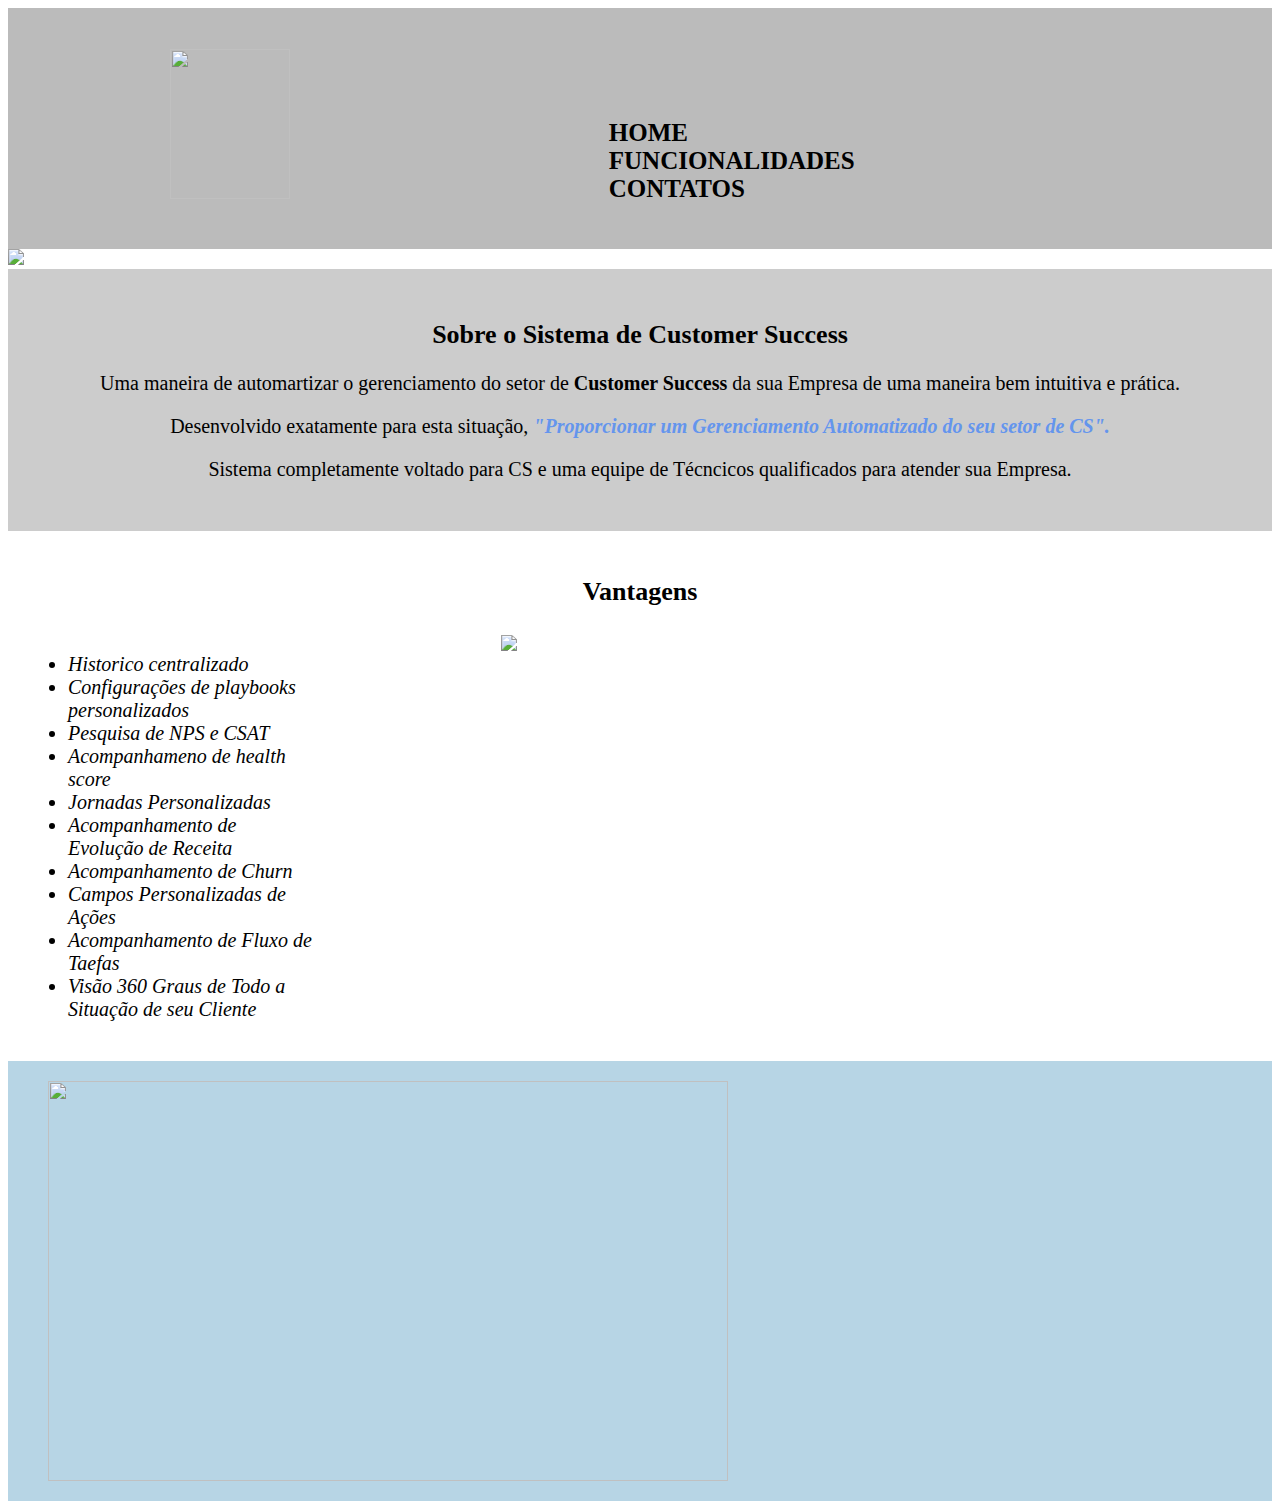
==== index.html @ b71ab0ef "Add files via upload" ====
<!DOCTYPE html>
<html lang="pt-br">
     
    <head>
        <meta charset="UTF-8">
        <title>Customer Success</title>
        <link rel="stylesheet" href="style.css">
    </head>
        
        <body>

            <header>
                <div class="caixa">
                    <h1><img class="tamanho" src="Fotos/logocs2.png"></h1>
    
                    <nav>
                        <ul>
                            <li><a href="index.html">Home</a></li>
                            <li><a href="funcionalidades.html">Funcionalidades</a></li>
                            <li><a href="contatos.html">Contatos</a></li>
                        </ul>
                    </nav>
                </div>   

            </header>

            <img id="imgcs" src="Fotos/customer-success.jpg">

            <div class="principal">
                <h2 class="titulo-centralizado">Sobre o Sistema de Customer Success</h2>

                <p> Uma maneira de automartizar o gerenciamento do setor de <strong>Customer Success</strong> da sua Empresa de uma maneira bem intuitiva e prática.</p>

                <p id="missao">Desenvolvido exatamente para esta situação, <em><strong>"Proporcionar um Gerenciamento Automatizado do seu setor de CS".</strong></em></p>

                <p>Sistema completamente voltado para CS e uma equipe de Técncicos qualificados para atender sua Empresa.</p>
            </div>

            <div class="vantagens">

                <h3 class="titulo-centralizado">Vantagens</h3>

                <ul>
                    <li class="itens">Historico centralizado</li>
                    <li class="itens">Configurações de  playbooks personalizados</li>
                    <li class="itens">Pesquisa de NPS e CSAT</li>
                    <li class="itens">Acompanhameno de health score</li>
                    <li class="itens">Jornadas Personalizadas</li>
                    <li class="itens">Acompanhamento de Evolução de Receita</li>
                    <li class="itens">Acompanhamento de Churn</li>
                    <li class="itens">Campos Personalizadas de Ações</li>
                    <li class="itens">Acompanhamento de Fluxo de Taefas</li>
                    <li class="itens">Visão 360 Graus de Todo a Situação de seu Cliente</li>
                </ul>
                
               <img src="Fotos/vantagens2.PNG" class="imagemvantagem2">

            </div>
               
            <div class="graficos-cs">
                
                <img id="graficos" src="Fotos/graficos.PNG">
            </div>
      </body>

</html>
---- style.css ----
header {
    background: #bbbbbb;
    padding: 20px 0; /* a imagem do menu estava colado na cor de fundo em cima e em baixo, para ter um espaçamento então inseri 20px que ficou um espaço entre a imagem e a cor cinza em cima  e em baixo do backgrond e o zero ficou 0px para os lados*/
 
 }
 
 .caixa {
    position: relative;
    width: 940px;
    margin: 0 auto;
 
 }
 
   /*Alterando o tamanho da imagem do cabeçalho*/
 .tamanho {
    width:  120px;
    height: 150px;
 
 }
 
 nav {
   position: absolute;
   top: 50px;
   right: 0%;
 
 }
 
 nav li {
    display: inline;
    margin: 0 0 0 15px;
 
 }
 
 nav a {
   text-transform: uppercase;
   font-size: 25px;
   color: #000000;
   font-weight: bold;
   text-decoration: none;
 }
 
 nav a:hover {
    color: #c78c19; /*aqui estou mudando o comportamento do elemento quando o mause passa por cima.*/
    text-decoration: underline; /*o texto vai ficar sublinhado quando o cursor passar por cima*/
 
 }
#imgcs {
    width: 100%;

}

.principal {
    background: #cccccc;
    padding: 30px;

}


p {
    text-align: center;
    font-size: 20px;
}

.titulo-centralizado  {
    text-align: center;
    font-size: 26px;
    
}

#missao {
   font-size: 20px; 

}

/* No html tem 2 strong, um esta dentro do <em> então inseri o <em> para que somente o strong dentro do <em> fique com a cor alterada */
em strong {
    color:cornflowerblue;

}

  /* Quando criamos uma classe no html então começamos ela aqui no CSS com um ponto (.). */
.itens {
    font-style: italic;
    
}

.vantagens {
    background: #ffffff;
    padding: 20px;
    font-size: 20px;

}


ul {
  display:inline-block;
  vertical-align: top;
  width: 20%;
  margin-right: 15%;
  font-size: 20px;
  
}

.imagemvantagem2 {
     width: 50%;
    
}

.graficos-cs {
    background: #b7d5e5;

}

#graficos {
    display:inline-block;
    width: 680px;
    height: 400px;
    margin-left: 40px;
    padding: 20px 0;
}
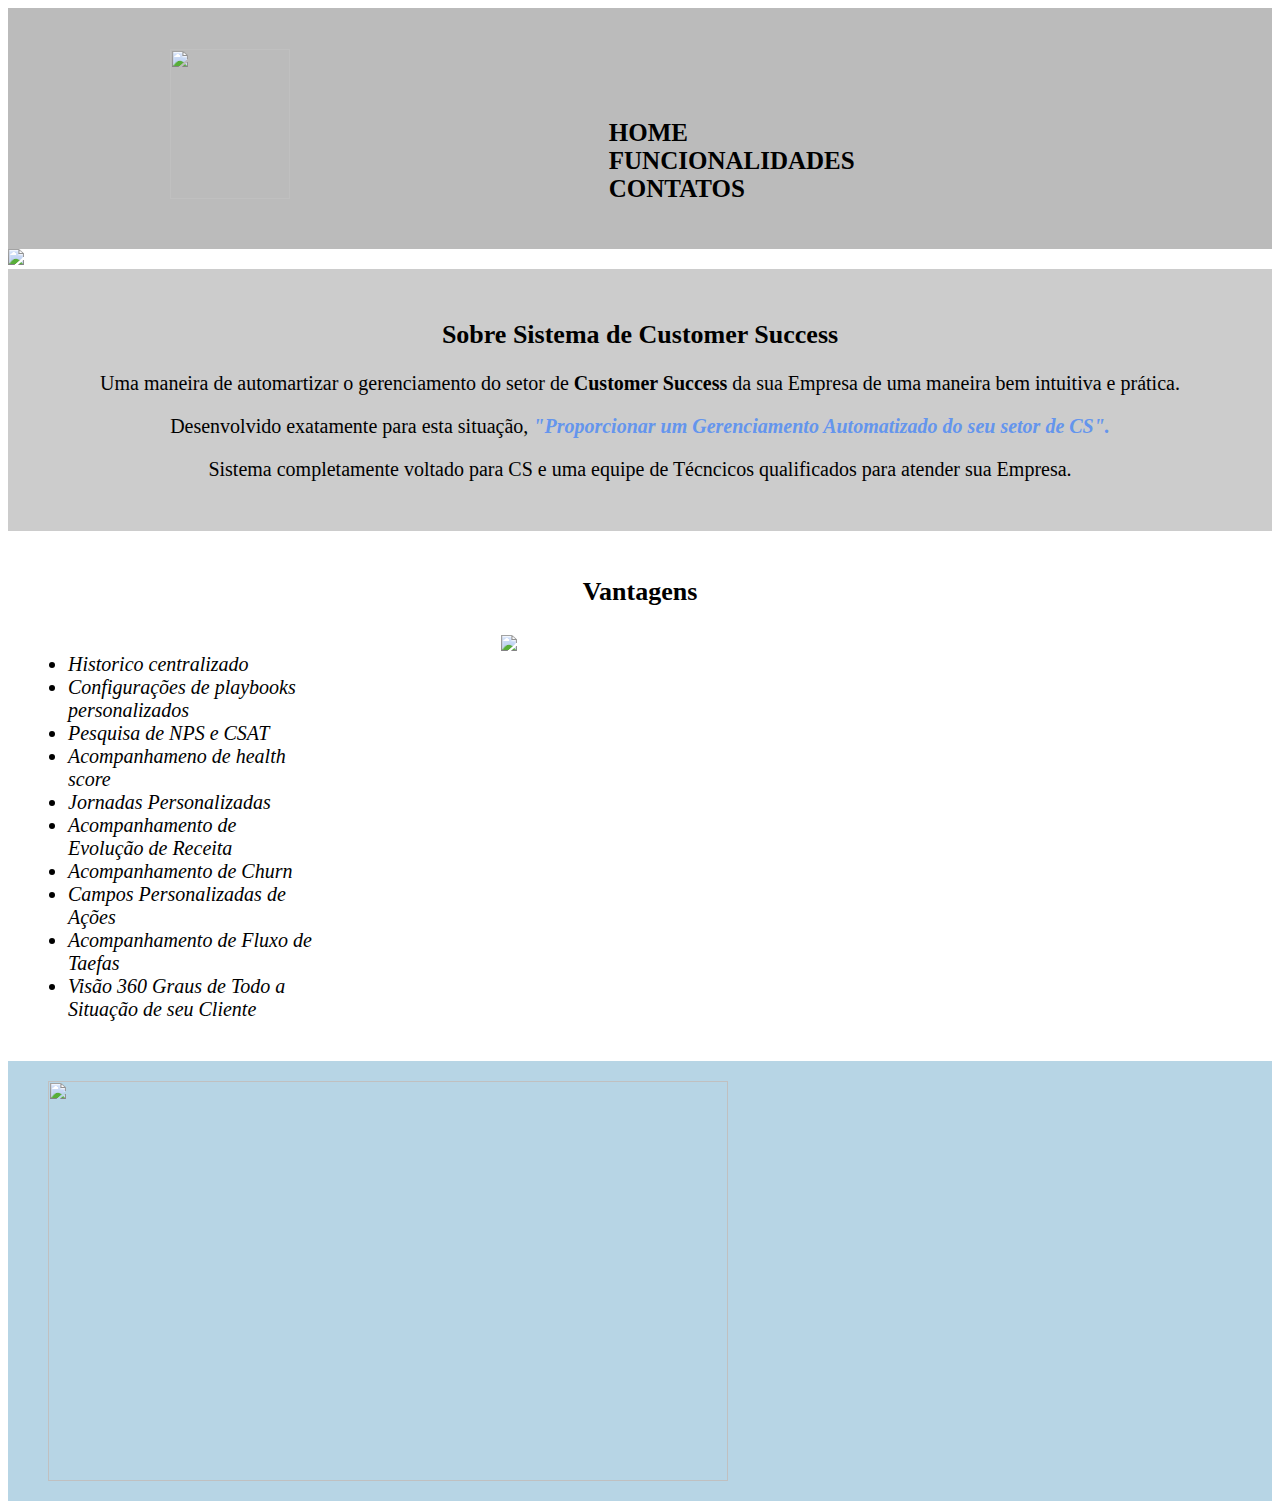
==== commit 4906d831: "Voltando com titulo sem o O" ====
--- a/index.html
+++ b/index.html
@@ -27,7 +27,7 @@
             <img id="imgcs" src="Fotos/customer-success.jpg">
 
             <div class="principal">
-                <h2 class="titulo-centralizado">Sobre o Sistema de Customer Success</h2>
+                <h2 class="titulo-centralizado">Sobre Sistema de Customer Success</h2>
 
                 <p> Uma maneira de automartizar o gerenciamento do setor de <strong>Customer Success</strong> da sua Empresa de uma maneira bem intuitiva e prática.</p>
 
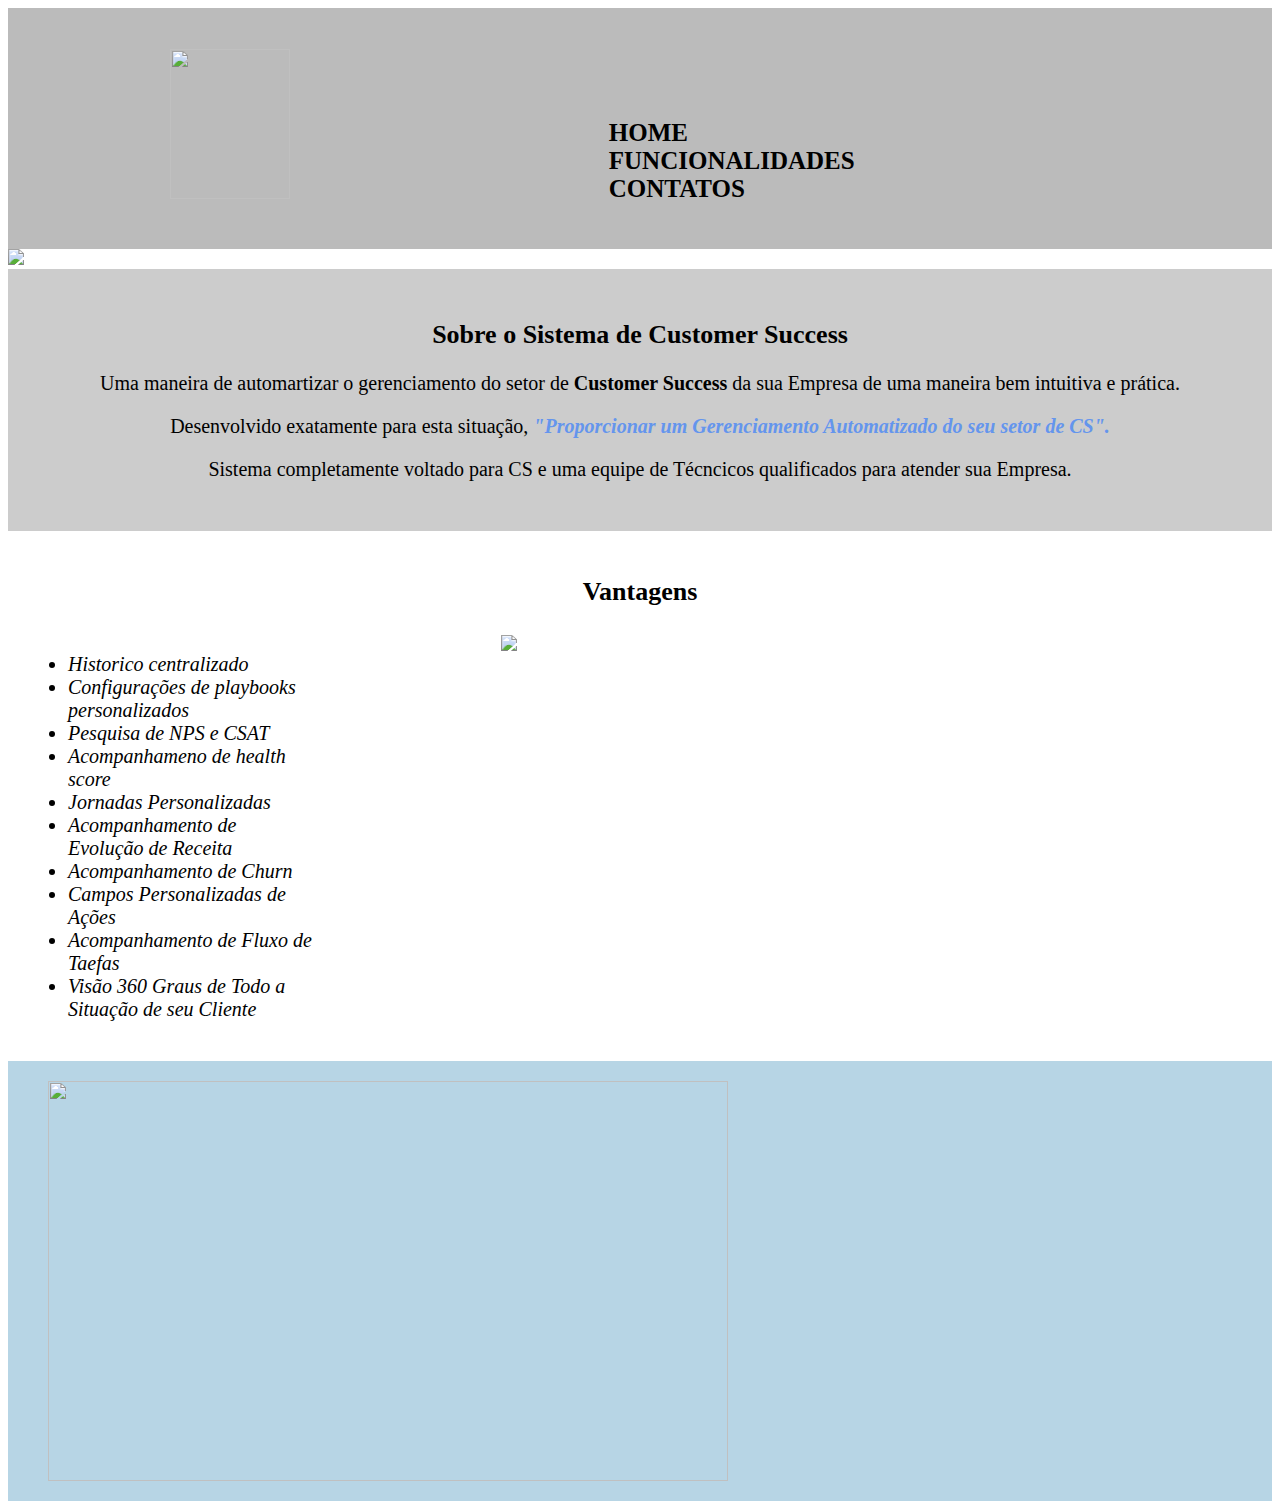
==== commit e17d756d: "Voltando com o O no h2 teste" ====
--- a/index.html
+++ b/index.html
@@ -27,7 +27,7 @@
             <img id="imgcs" src="Fotos/customer-success.jpg">
 
             <div class="principal">
-                <h2 class="titulo-centralizado">Sobre Sistema de Customer Success</h2>
+                <h2 class="titulo-centralizado">Sobre o Sistema de Customer Success</h2>
 
                 <p> Uma maneira de automartizar o gerenciamento do setor de <strong>Customer Success</strong> da sua Empresa de uma maneira bem intuitiva e prática.</p>
 
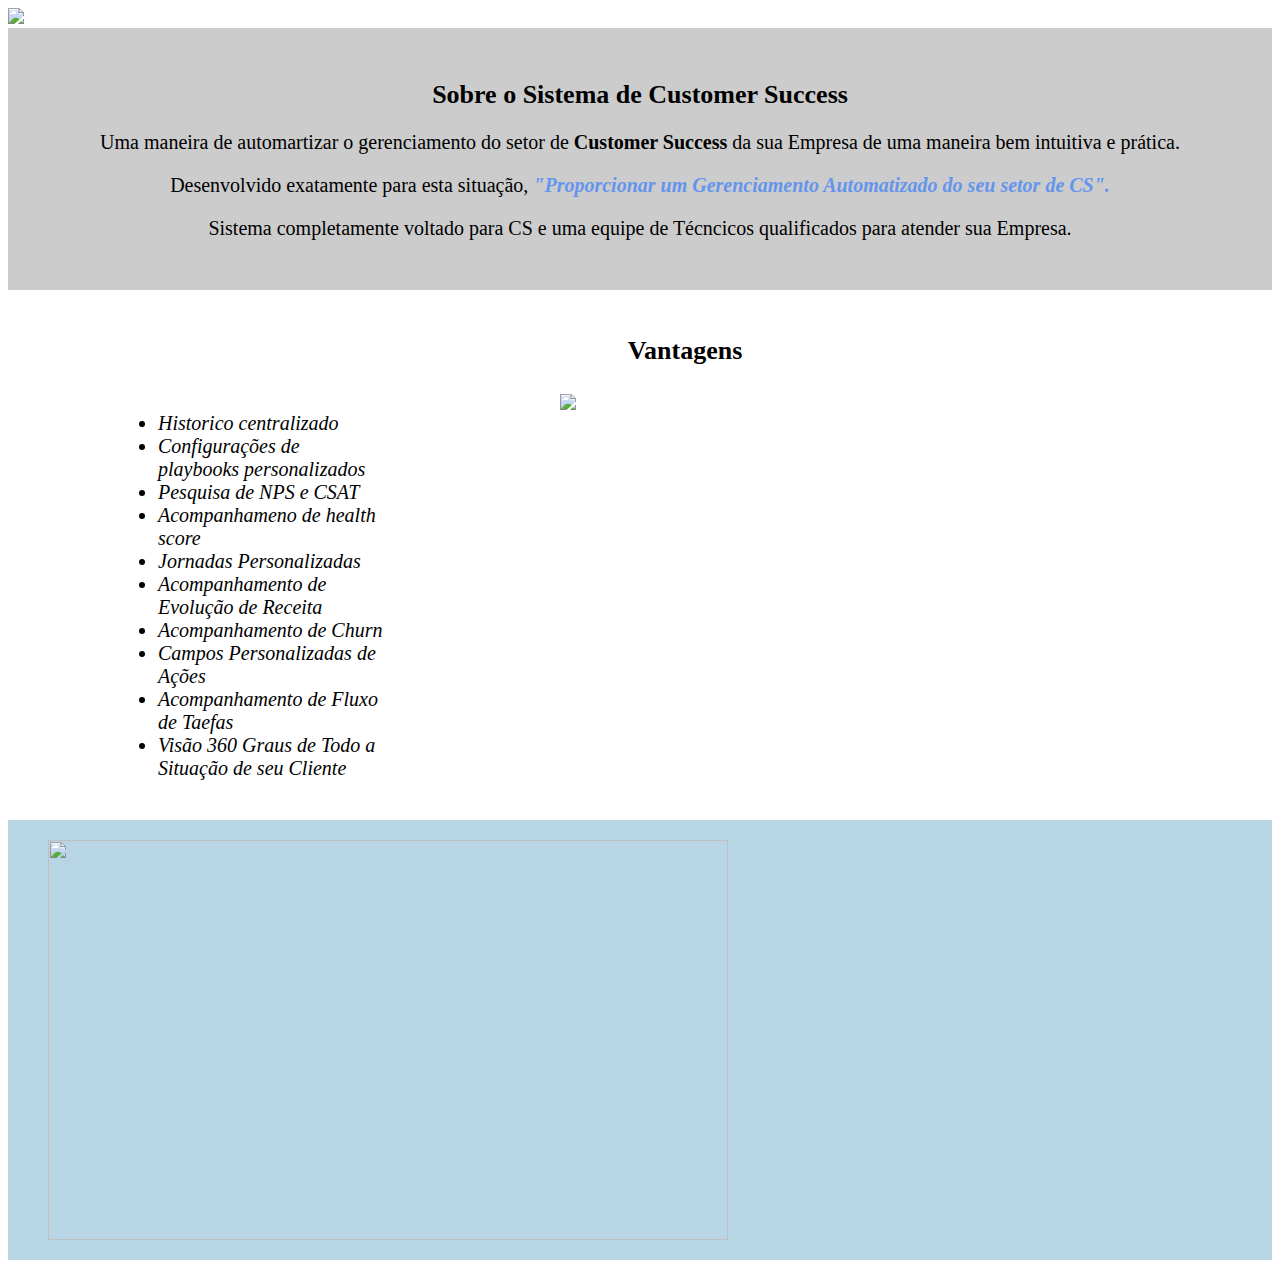
==== commit b690a7e8: "Alterando arquivos .css e .html 18:03" ====
--- a/index.html
+++ b/index.html
@@ -5,24 +5,12 @@
         <meta charset="UTF-8">
         <title>Customer Success</title>
         <link rel="stylesheet" href="style.css">
+        
     </head>
         
         <body>
 
-            <header>
-                <div class="caixa">
-                    <h1><img class="tamanho" src="Fotos/logocs2.png"></h1>
-    
-                    <nav>
-                        <ul>
-                            <li><a href="index.html">Home</a></li>
-                            <li><a href="funcionalidades.html">Funcionalidades</a></li>
-                            <li><a href="contatos.html">Contatos</a></li>
-                        </ul>
-                    </nav>
-                </div>   
 
-            </header>
 
             <img id="imgcs" src="Fotos/customer-success.jpg">
 
--- a/style.css
+++ b/style.css
@@ -1,49 +1,5 @@
-header {
-    background: #bbbbbb;
-    padding: 20px 0; /* a imagem do menu estava colado na cor de fundo em cima e em baixo, para ter um espaçamento então inseri 20px que ficou um espaço entre a imagem e a cor cinza em cima  e em baixo do backgrond e o zero ficou 0px para os lados*/
+
  
- }
- 
- .caixa {
-    position: relative;
-    width: 940px;
-    margin: 0 auto;
- 
- }
- 
-   /*Alterando o tamanho da imagem do cabeçalho*/
- .tamanho {
-    width:  120px;
-    height: 150px;
- 
- }
- 
- nav {
-   position: absolute;
-   top: 50px;
-   right: 0%;
- 
- }
- 
- nav li {
-    display: inline;
-    margin: 0 0 0 15px;
- 
- }
- 
- nav a {
-   text-transform: uppercase;
-   font-size: 25px;
-   color: #000000;
-   font-weight: bold;
-   text-decoration: none;
- }
- 
- nav a:hover {
-    color: #c78c19; /*aqui estou mudando o comportamento do elemento quando o mause passa por cima.*/
-    text-decoration: underline; /*o texto vai ficar sublinhado quando o cursor passar por cima*/
- 
- }
 #imgcs {
     width: 100%;
 
@@ -87,7 +43,9 @@
 .vantagens {
     background: #ffffff;
     padding: 20px;
+    padding-left: 110px;
     font-size: 20px;
+    
 
 }
 
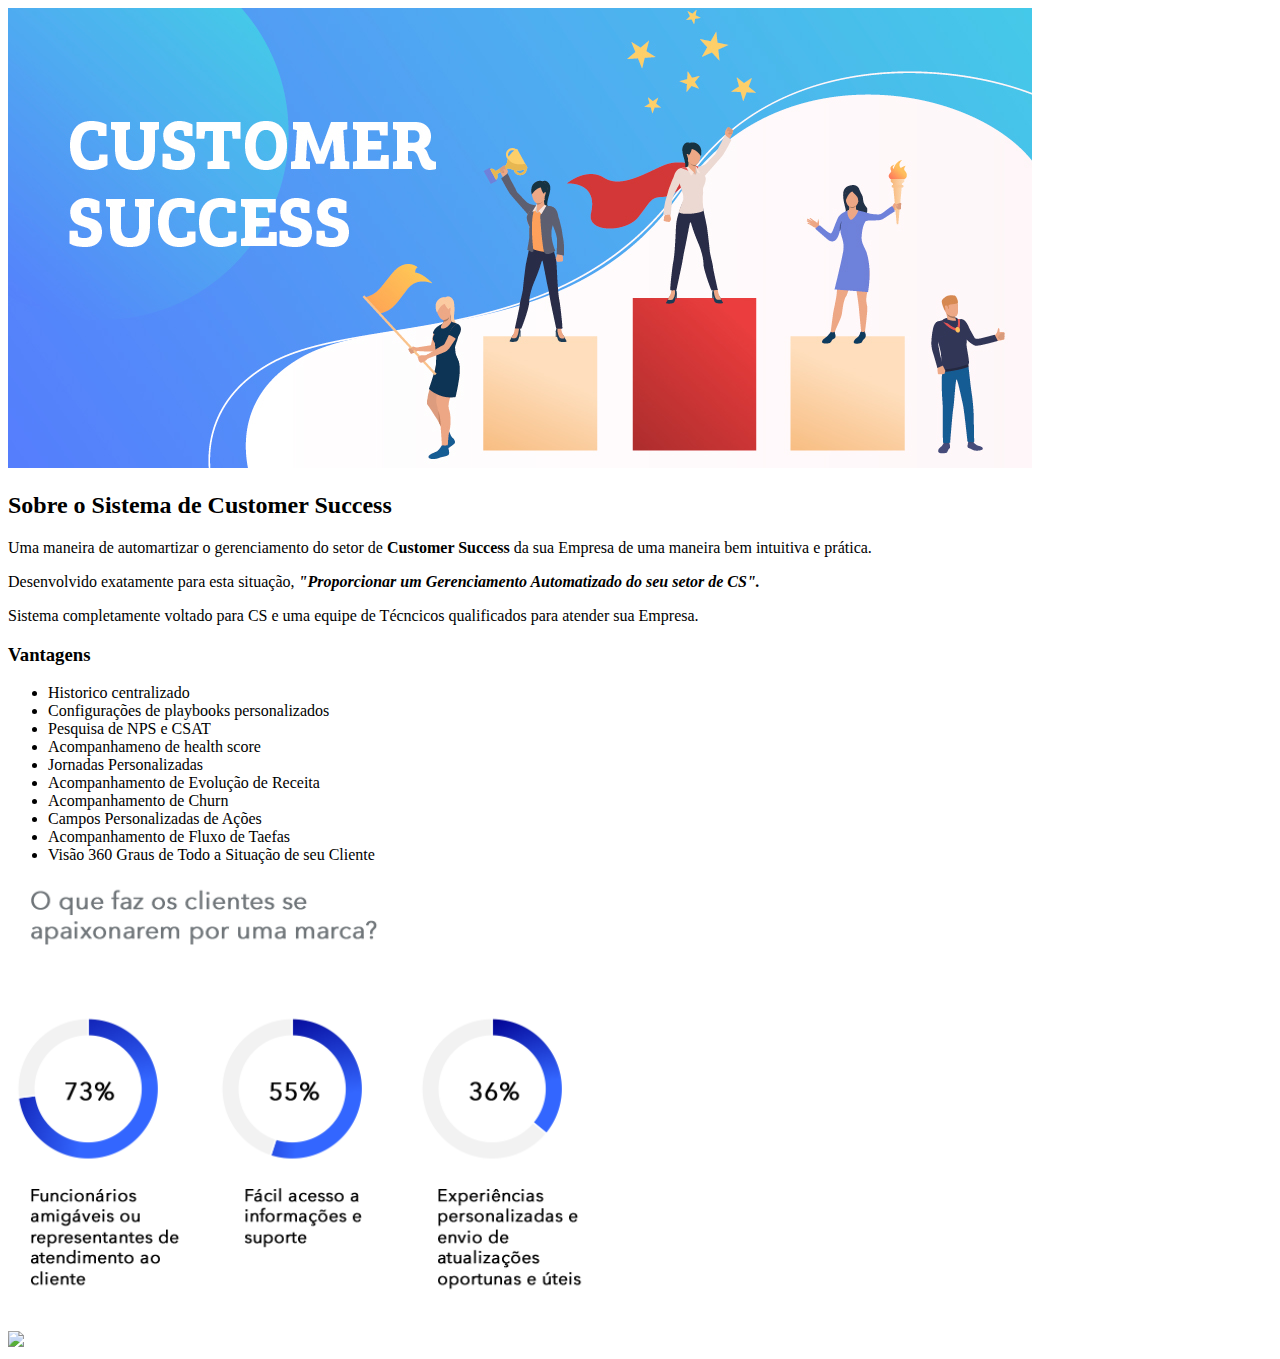
==== commit 873824a2: "Salvando todas as alterações" ====
--- a/index.html
+++ b/index.html
@@ -4,7 +4,7 @@
     <head>
         <meta charset="UTF-8">
         <title>Customer Success</title>
-        <link rel="stylesheet" href="style.css">
+        <link rel="stylesheet" href="style-home.css">
         
     </head>
         
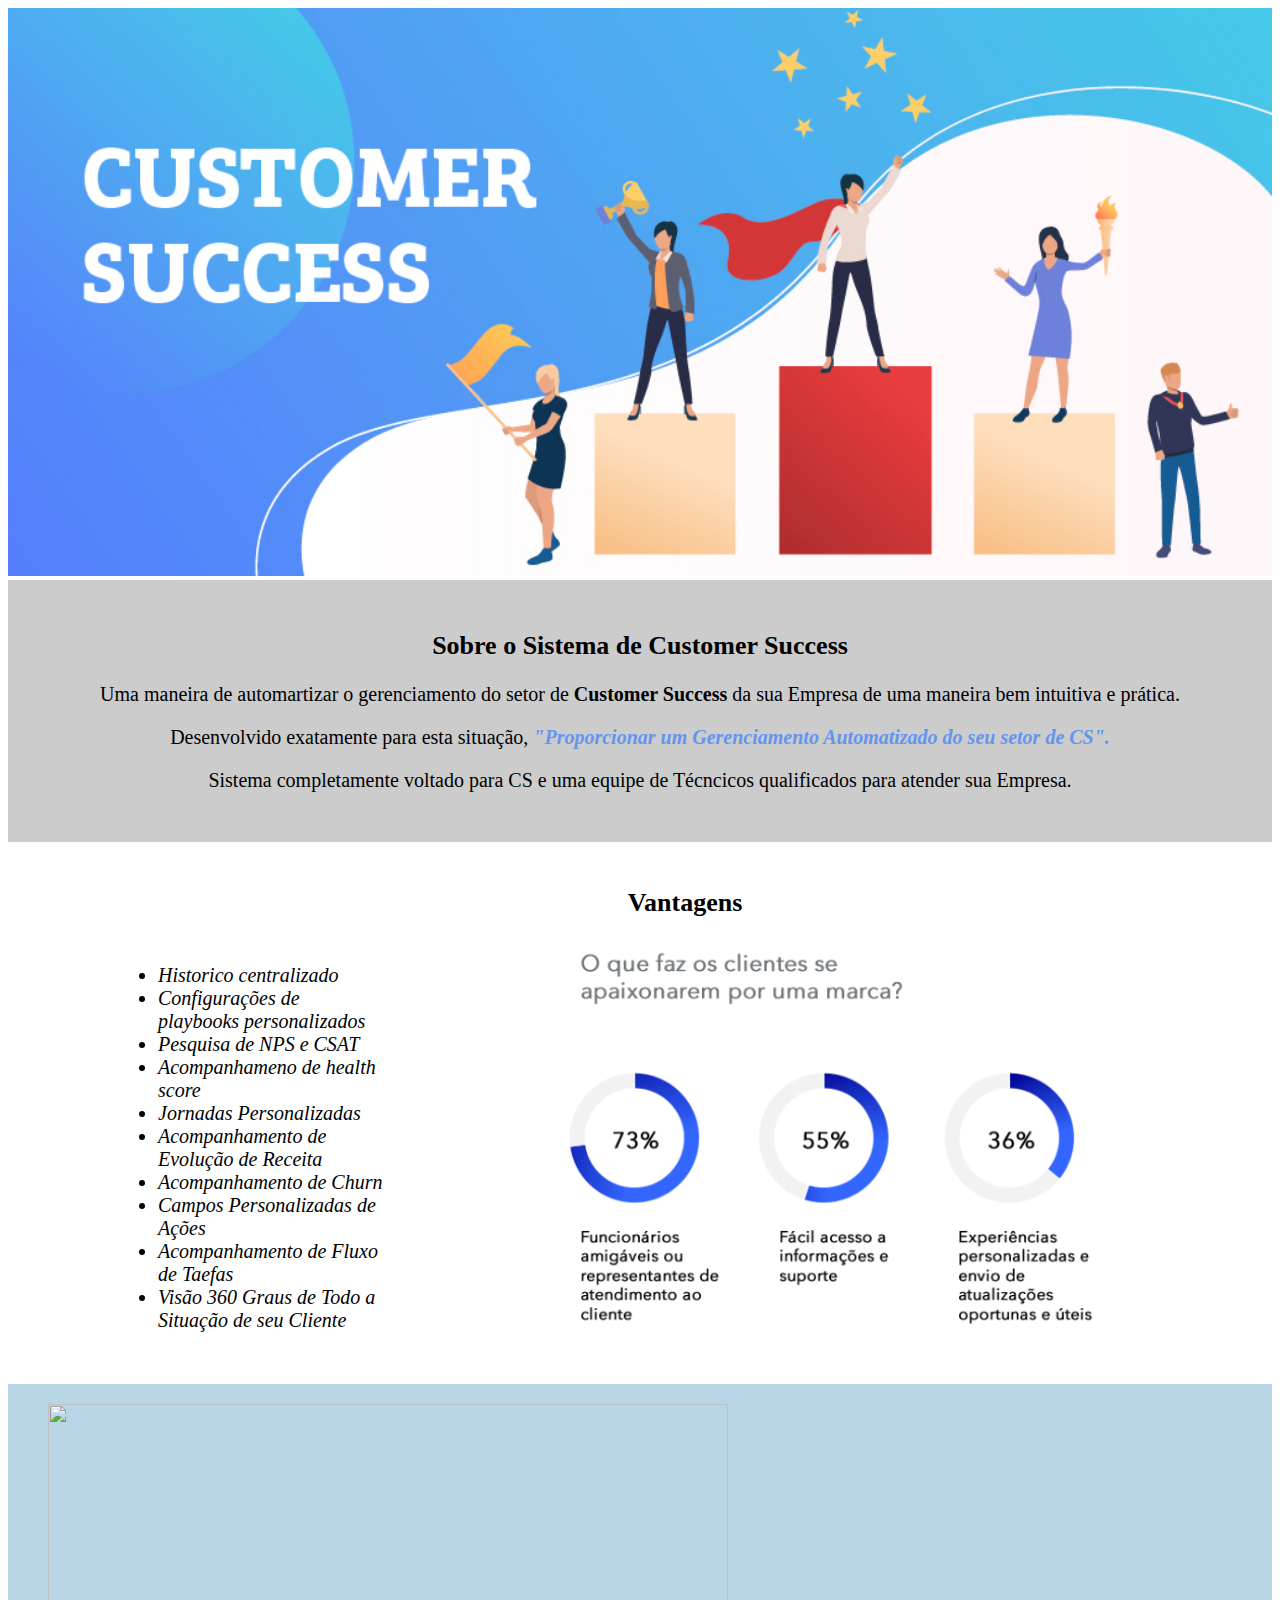
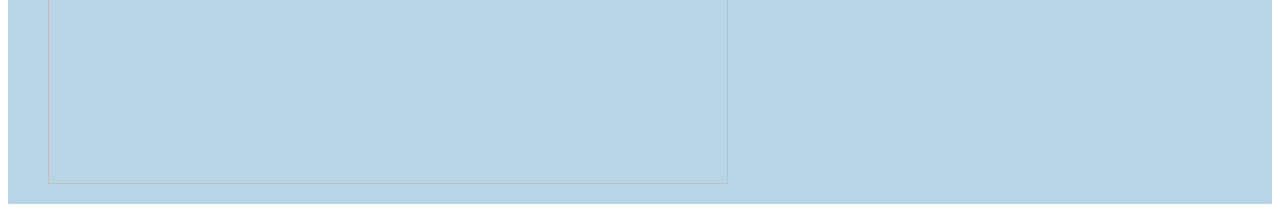
==== commit 46ac25b4: "Quase terminando os cadastros" ====
--- a/index.html
+++ b/index.html
@@ -5,12 +5,9 @@
         <meta charset="UTF-8">
         <title>Customer Success</title>
         <link rel="stylesheet" href="style-home.css">
-        
     </head>
         
         <body>
-
-
 
             <img id="imgcs" src="Fotos/customer-success.jpg">
 
@@ -49,6 +46,6 @@
                 
                 <img id="graficos" src="Fotos/graficos.PNG">
             </div>
-      </body>
+        </body>
 
 </html>--- a/style-home.css
+++ b/style-home.css
@@ -0,0 +1,80 @@
+
+ 
+#imgcs {
+    width: 100%;
+
+}
+
+.principal {
+    background: #cccccc;
+    padding: 30px;
+
+}
+
+
+p {
+    text-align: center;
+    font-size: 20px;
+}
+
+.titulo-centralizado  {
+    text-align: center;
+    font-size: 26px;
+    
+}
+
+#missao {
+   font-size: 20px; 
+
+}
+
+/* No html tem 2 strong, um esta dentro do <em> então inseri o <em> para que somente o strong dentro do <em> fique com a cor alterada */
+em strong {
+    color:cornflowerblue;
+
+}
+
+  /* Quando criamos uma classe no html então começamos ela aqui no CSS com um ponto (.). */
+.itens {
+    font-style: italic;
+    
+}
+
+.vantagens {
+    background: #ffffff;
+    padding: 20px;
+    padding-left: 110px;
+    font-size: 20px;
+    
+
+}
+
+
+ul {
+  display:inline-block;
+  vertical-align: top;
+  width: 20%;
+  margin-right: 15%;
+  font-size: 20px;
+  
+}
+
+.imagemvantagem2 {
+     width: 50%;
+    
+}
+
+.graficos-cs {
+    background: #b7d5e5;
+
+}
+
+#graficos {
+    display:inline-block;
+    width: 680px;
+    height: 380px;
+    margin-left: 40px;
+    padding: 20px 0;
+}
+ 
+
